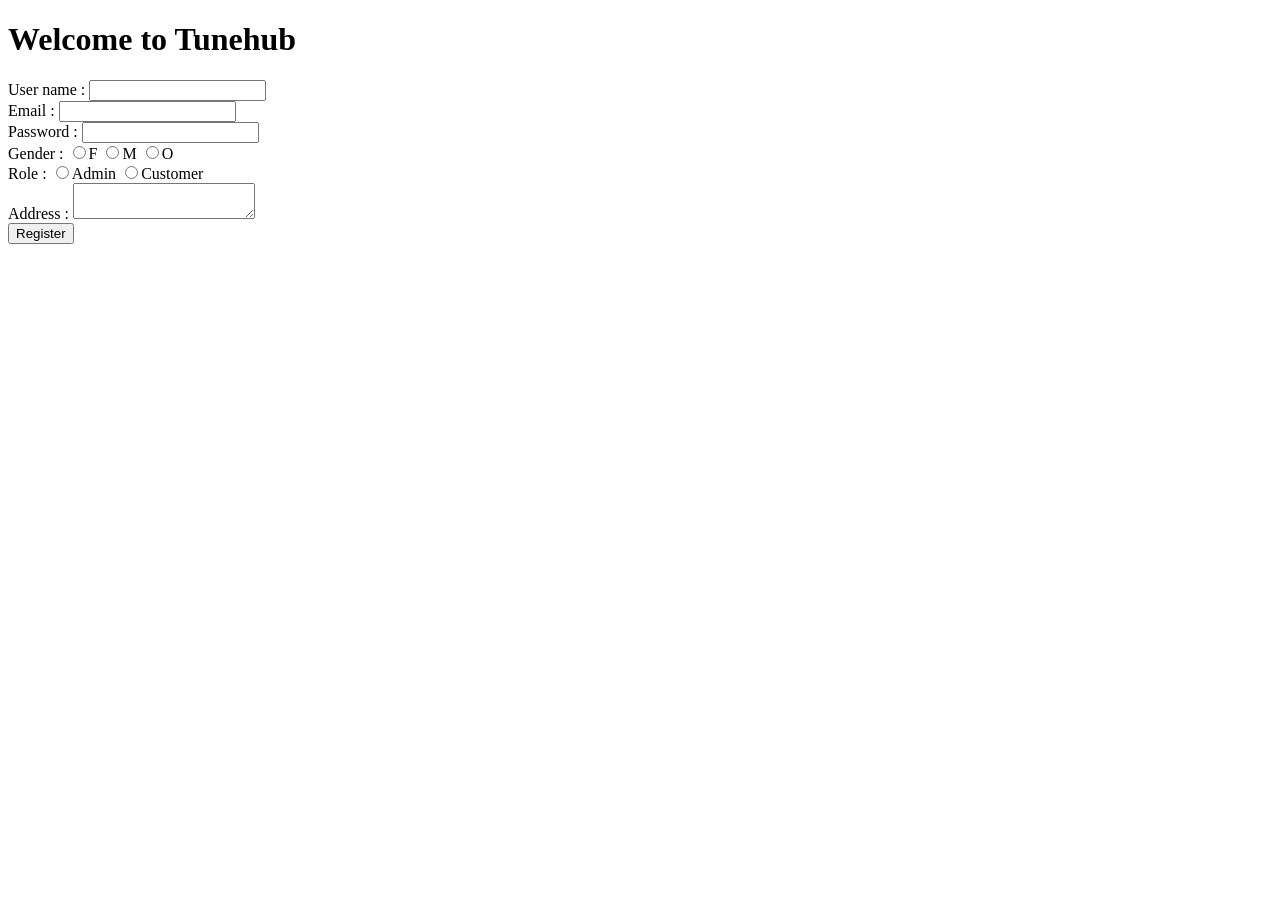
==== com.tunehub/src/main/resources/templates/index.html @ 7d4f0912 "index file" ====
<!DOCTYPE html>
<html>
<head>
<meta charset="ISO-8859-1">
<title>Insert title here</title>
</head>
<body>
<h1>Welcome to Tunehub</h1>
<form action="register" method="post">
		<label>User name : </label>
		<input type="text" name="username">
		<br /> 
		<label>Email : </label>
		<input type="email" name="email">
		<br /> 
		<label>Password : </label>
		<input type="password" name="password"> 
		<br /> 
		<label>Gender : </label> 
		<input type="radio" name="gender" value="female">F 
		<input type="radio"	name="gender" value="male">M 
		<input type="radio" name="gender" value="other">O 
		<br /> 
		<label>Role : </label> 
		<input type="radio"	name="role" value="admin">Admin 
		<input type="radio"	name="role" value="customer">Customer 
		<br /> 
		<label>Address : </label><textarea name="address"></textarea>
		<br /> 
		<input type="submit" value="Register">
	</form>
</body>
</html>
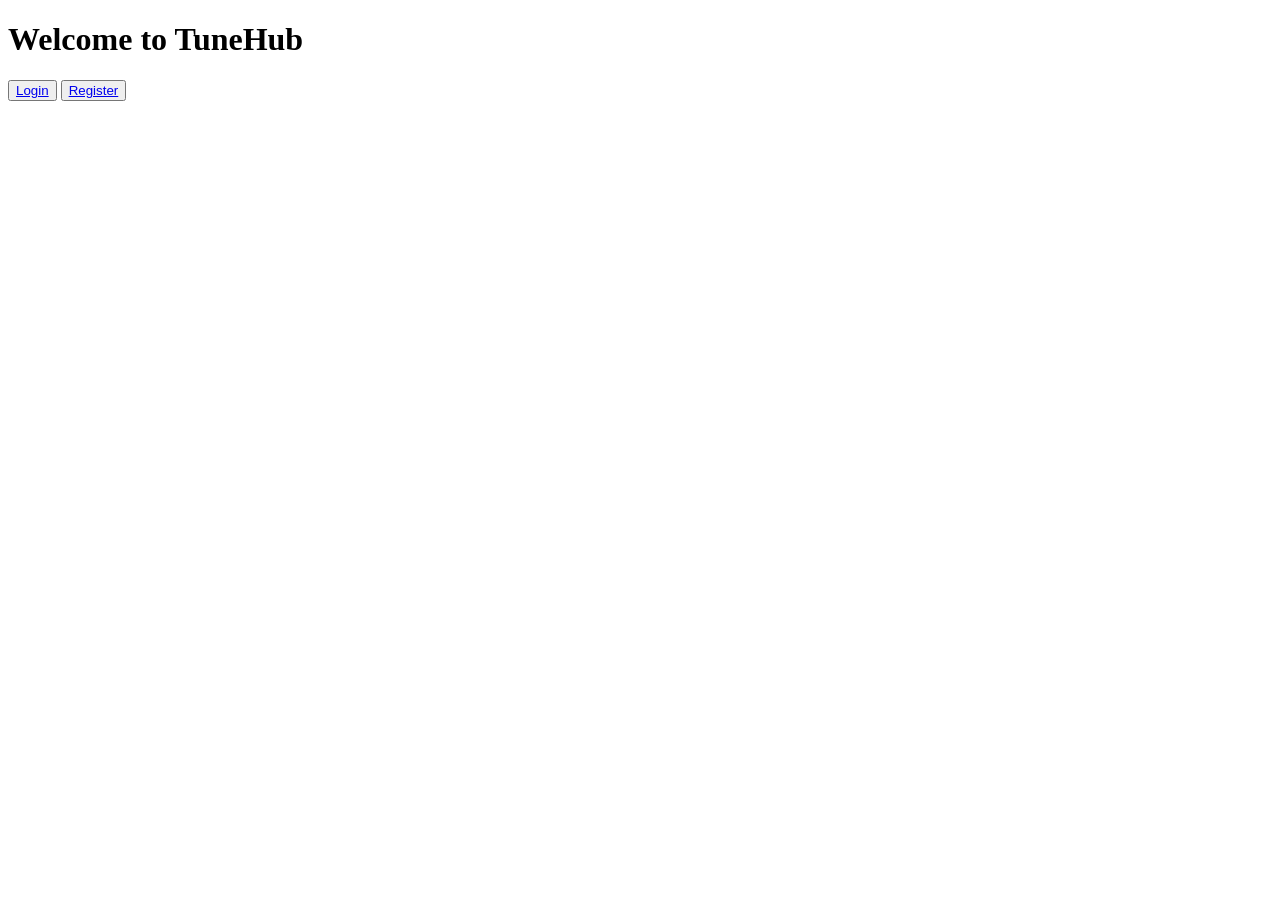
==== commit 0f3a67dd: "Update" ====
--- a/com.tunehub/src/main/resources/templates/index.html
+++ b/com.tunehub/src/main/resources/templates/index.html
@@ -1,33 +1,23 @@
 <!DOCTYPE html>
-<html>
+<html  xmlns:th="http://www.thymeleaf.org">
 <head>
 <meta charset="ISO-8859-1">
-<title>Insert title here</title>
+<title>Home</title>
+<link rel="stylesheet" th:href="@{/css/style.css}">
 </head>
 <body>
-<h1>Welcome to Tunehub</h1>
-<form action="register" method="post">
-		<label>User name : </label>
-		<input type="text" name="username">
-		<br /> 
-		<label>Email : </label>
-		<input type="email" name="email">
-		<br /> 
-		<label>Password : </label>
-		<input type="password" name="password"> 
-		<br /> 
-		<label>Gender : </label> 
-		<input type="radio" name="gender" value="female">F 
-		<input type="radio"	name="gender" value="male">M 
-		<input type="radio" name="gender" value="other">O 
-		<br /> 
-		<label>Role : </label> 
-		<input type="radio"	name="role" value="admin">Admin 
-		<input type="radio"	name="role" value="customer">Customer 
-		<br /> 
-		<label>Address : </label><textarea name="address"></textarea>
-		<br /> 
-		<input type="submit" value="Register">
-	</form>
+<h1>Welcome to TuneHub</h1>
+
+<div class="overlay-container">
+    <div class="overlay">
+<button class="ghost" id="logIn" style="text-decoration: none;">
+	<a href="login">Login</a>
+</button>
+<button class="ghost" id="SignUp" style="text-decoration: none;">
+	<a href="registration">Register</a>
+</button>
+</div>
+</div>
+
 </body>
 </html>
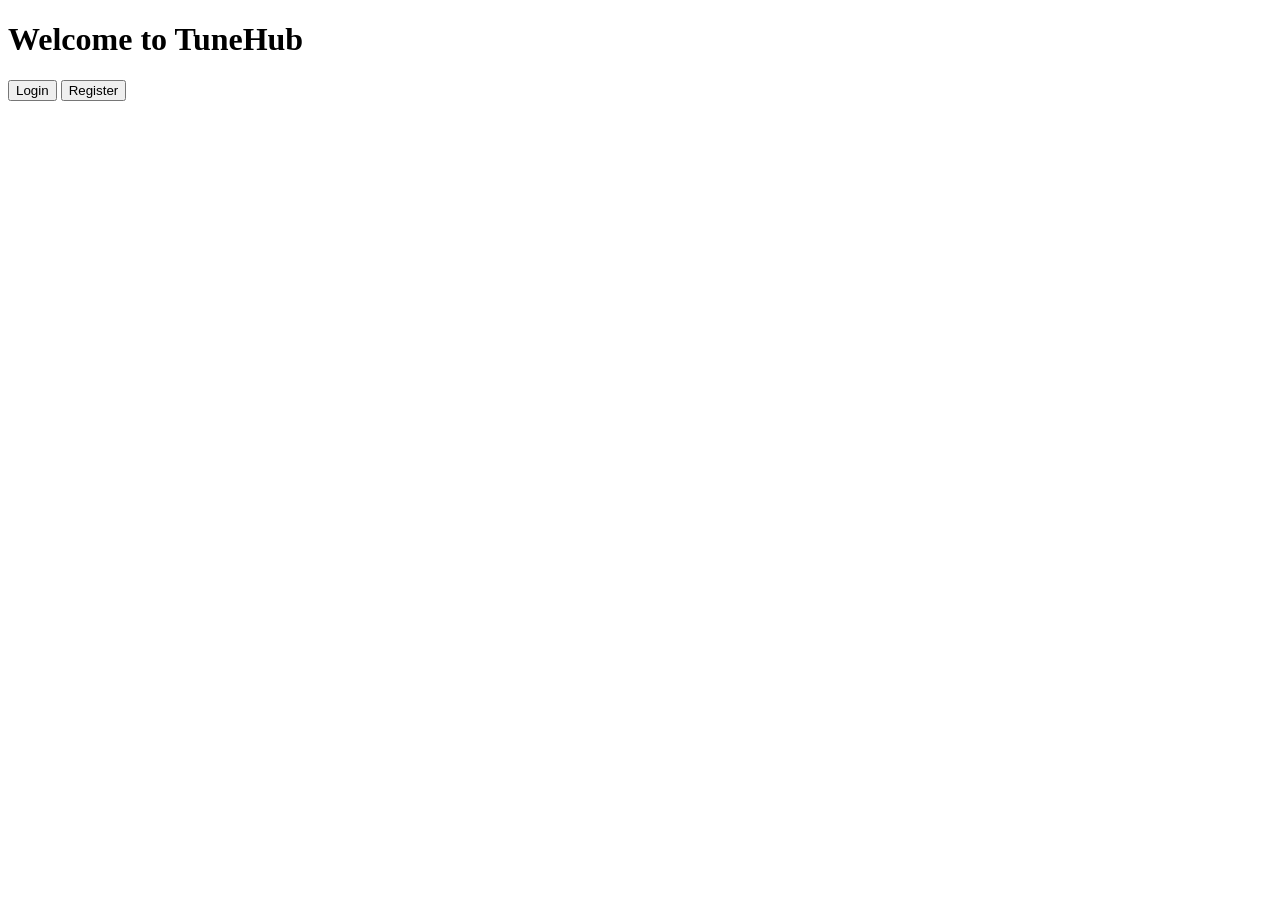
==== commit 52368f41: "button update" ====
--- a/com.tunehub/src/main/resources/templates/index.html
+++ b/com.tunehub/src/main/resources/templates/index.html
@@ -10,12 +10,12 @@
 
 <div class="overlay-container">
     <div class="overlay">
-<button class="ghost" id="logIn" style="text-decoration: none;">
-	<a href="login">Login</a>
-</button>
-<button class="ghost" id="SignUp" style="text-decoration: none;">
-	<a href="registration">Register</a>
-</button>
+
+	<a href="login"><button class="ghost" id="logIn" style="text-decoration: none;">Login</button></a>
+
+
+	<a href="registration"><button class="ghost" id="SignUp" style="text-decoration: none;">Register</button></a>
+
 </div>
 </div>
 
